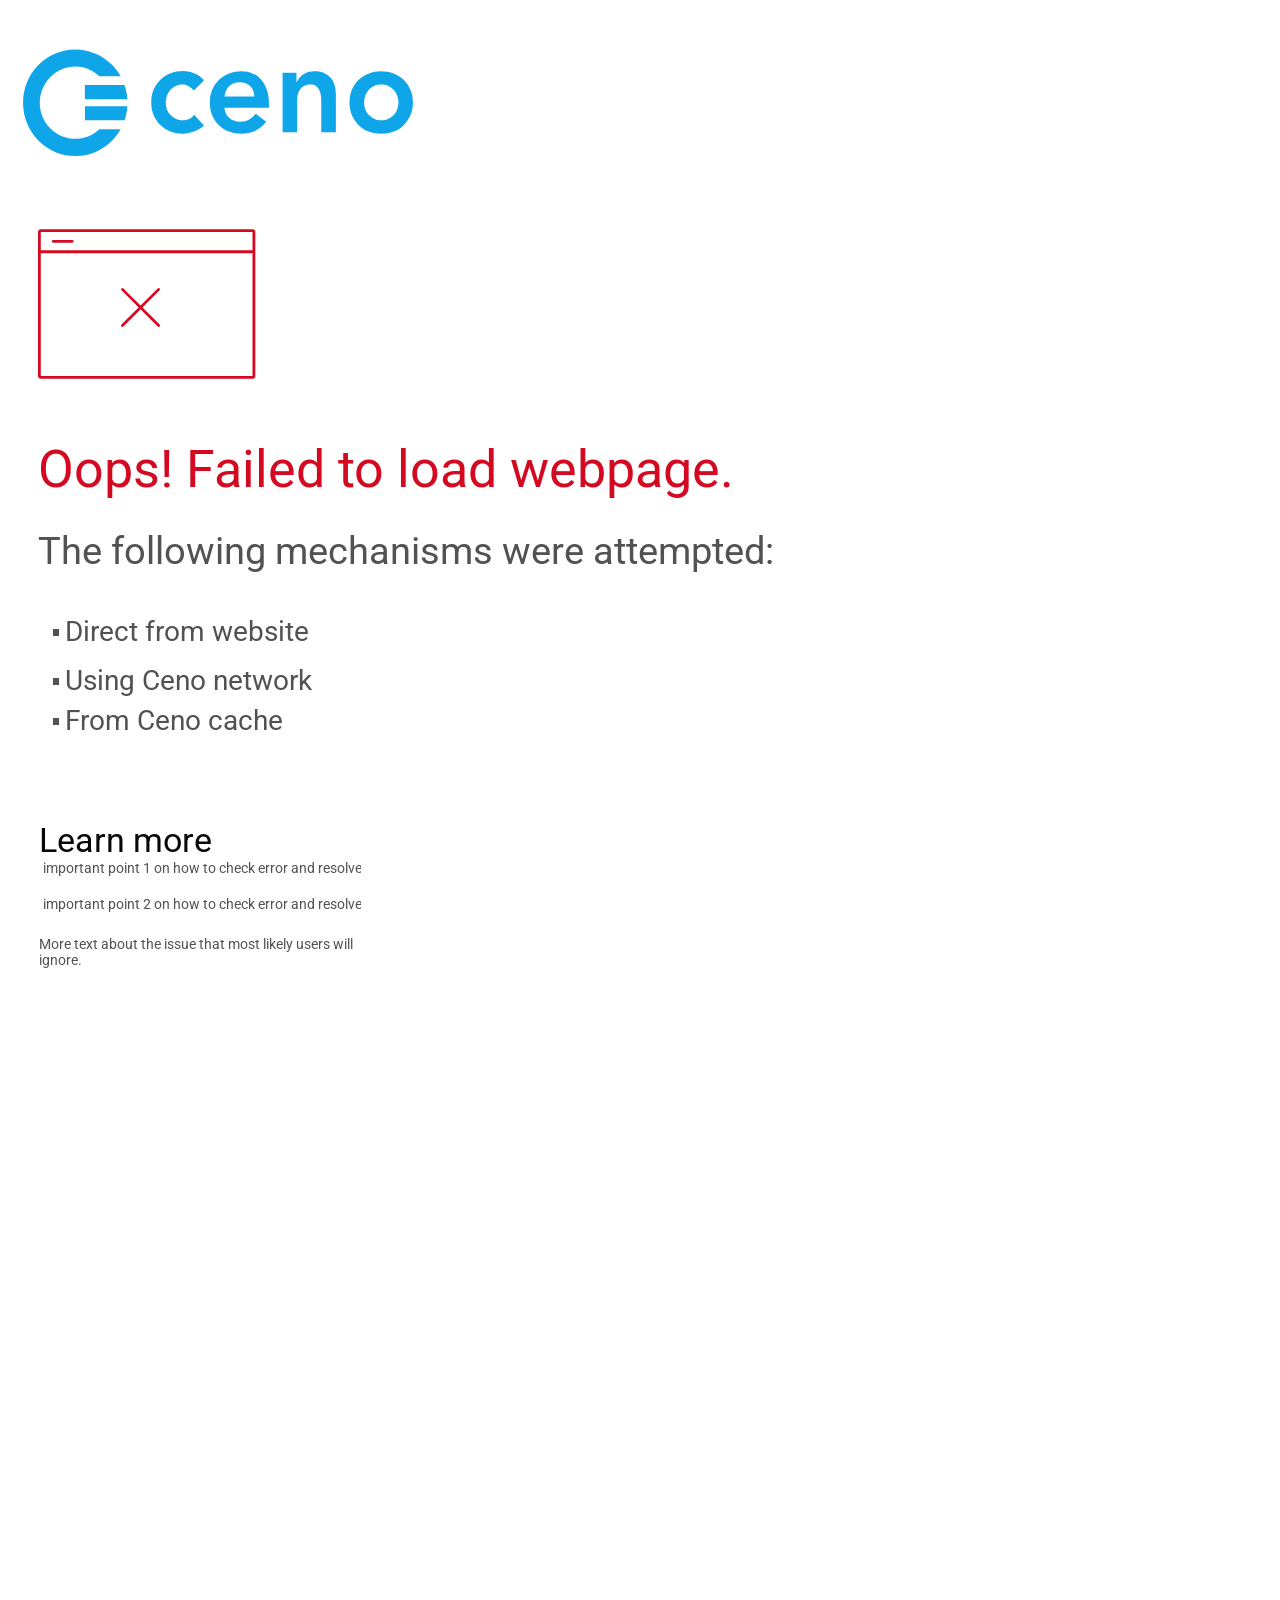
==== app/src/main/assets/server500/index.html @ 6cd1114d "Move server500 folder to assets" ====
<!DOCTYPE html>
<html>
    <head>
        <link href="https://fonts.googleapis.com/css?family=Roboto&display=swap" rel="stylesheet" /><link href="./css/main.css" rel="stylesheet" />
        <title>Document</title>
    </head>
    
    <body>
        <div class="entire">
            <div class="ceno-header"></div>
            <div class="content">
                <div class="weppagefailimage"></div>
                <div class="oopstext">Oops! Failed to load webpage.</div>
                <div class="faileddesc">
                    <span class="subtext">The following mechanisms were attempted:</span>
                    <div class="directfromsource">
                        <div class="v3250_5488"></div>
                        <span class="v3250_5489">Direct from website</span>
                    </div>
                    <div class="usingcenonetwork">
                        <div class="v3250_5495"></div>
                        <span class="v3250_5496">Using Ceno network</span>
                    </div>
                    <div class="fromcenocache">
                        <div class="v3250_5501"></div>
                        <span class="v3250_5502">From Ceno cache</span>
                    </div>
                </div>
            </div>
            <div class="v3251_5562">
                <div class="v3251_5563">
                    <span class="v3251_5564">Learn more</span>
                    <div class="name"></div>
                    <div class="name"></div>
                    <div class="name"></div>
                </div>
                <div class="v3251_5575">
                    <span class="v3251_5568">important point 1 on how to check error and resolve</span>
                    <span class="v3251_5574">important point 2 on how to check error and resolve</span>
                </div>
                <span class="v3251_5573">More text about the issue that most likely users will ignore.</span>
            </div>
        </div>
    </body>
</html>
---- app/src/main/assets/server500/css/main.css ----
* {
  box-sizing: border-box;
}
body {
  font-size: 14px;
}
.entire {
  width: 3000px;
  height: 2200px;
  background: rgba(255,255,255,1);
  opacity: 1;
  position: relative;
  top: 0px;
  left: 0px;
  overflow: hidden;
}
.ceno-header {
  width: 750px;
  height: 110px;
  background: url("../images/logo_color.svg");
  background-repeat: no-repeat;
  background-position: start;
  background-size: contain;
  opacity: 1;
  position: absolute;
  top: 40px;
  left: 15px;
  overflow: hidden;
}
.content {
  width: 1000px;
  height: 1000px;
  opacity: 1;
  position: absolute;
  top: 101px;
  left: 10px;
  margin: 20px;
  overflow: hidden;
}
.v3250_5108 {
  width: 322px;
  height: 64px;
  margin: 12px;
  opacity: 1;
  position: absolute;
  top: 80px;
  left: 0px;
  overflow: hidden;
}
.weppagefailimage {
  width: 1000px;
  height: 150px;
  background: url("../images/web\ page\ fail.svg");
  background-repeat: no-repeat;
  background-position: start;
  background-size: contain;
  opacity: 1;
  position: relative;
  top: 100px;
  left: 0px;
}
.oopstext {
  width: fit-content;
  color: rgba(212,9,33,1);
  left: 0px;
  font-family: Roboto;
  font-weight: Regular;
  font-size: 52px;
  top: 160px;
  opacity: 1;
  position: relative;
  text-align: left;
}
.faileddesc {
  width: fit-content;
  margin: 0px;
  opacity: 1;
  position: absolute;
  top: 370px;
  left: 0px;
}
.subtext {
  width: 322px;
  color: rgba(82,82,83,1);
  position: relative;
  top: 30px;
  left: 0px;
  font-family: Roboto;
  font-weight: Regular;
  font-size: 38px;
  opacity: 1;
  text-align: left;
}
.directfromsource {
  width: 3000px;
  height: auto;
  margin-left: 15px;
  margin-top: 72px;
  opacity: 1;
  position: relative;
}
.v3250_5488 {
  width: 6px;
  height: 7px;
  background: rgba(82,82,83,1);
  opacity: 1;
  position: relative;
  top: 14px;
  left: 0px;
}
.v3250_5489 {
  width: fit-content;
  color: rgba(82,82,83,1);
  position: absolute;
  top: 0px;
  left: 12px;
  font-family: Roboto;
  font-weight: Regular;
  font-size: 28px;
  opacity: 1;
  text-align: left center;
}
.v3250_5490 {
  width: 4px;
  color: rgba(82,82,83,1);
  position: absolute;
  top: 0px;
  left: 4px;
  font-family: Roboto;
  font-weight: Regular;
  font-size: 14px;
  opacity: 1;
  text-align: left;
}
.usingcenonetwork {
  width: 3000px;
  height: auto;
  margin-left: 15px;
  margin-top: 42px;
  opacity: 1;
  position: absolute;
}
.v3250_5495 {
  width: 6px;
  height: 7px;
  background: rgba(82,82,83,1);
  opacity: 1;
  position: relative;
  top: 14px;
  left: 0px;
}
.v3250_5496 {
  width: fit-content;
  color: rgba(82,82,83,1);
  position: absolute;
  top: 0px;
  left: 12px;
  font-family: Roboto;
  font-weight: Regular;
  font-size: 28px;
  opacity: 1;
  text-align: left center;
}
.v3250_5497 {
  width: 4px;
  color: rgba(82,82,83,1);
  position: absolute;
  top: 0px;
  left: 4px;
  font-family: Roboto;
  font-weight: Medium;
  font-size: 14px;
  opacity: 1;
  text-align: right;
}
.fromcenocache {
  width: 3000px;
  height: auto;
  margin-left: 15px;
  margin-top: 82px;
  opacity: 1;
  position: absolute;
}
.v3250_5501 {
  width: 6px;
  height: 7px;
  background: rgba(82,82,83,1);
  opacity: 1;
  position: relative;
  top: 14px;
  left: 0px;
}
.v3250_5502 {
  width: fit-content;
  color: rgba(82,82,83,1);
  position: absolute;
  top: 0px;
  left: 12px;
  font-family: Roboto;
  font-weight: Regular;
  font-size: 28px;
  opacity: 1;
  text-align: left center;
}
.v3250_5503 {
  width: 4px;
  color: rgba(82,82,83,1);
  position: absolute;
  top: 0px;
  left: 4px;
  font-family: Roboto;
  font-weight: Medium;
  font-size: 14px;
  opacity: 1;
  text-align: right;
}
.v3251_5562 {
  width: 322px;
  height: 148px;
  background: rgba(255,255,255,1);
  margin: 12px;
  opacity: 1;
  position: absolute;
  top: 800px;
  left: 19px;
  overflow: hidden;
}
.v3251_5563 {
  width: 322px;
  height: 54px;
  background-size: cover;
  opacity: 1;
  position: relative;
  top: 0px;
  left: 0px;
  overflow: hidden;
}
.v3251_5564 {
  width: 73px;
  color: rgba(8,7,9,1);
  position: relative;
  top: 0px;
  left: 0px;
  font-family: Roboto;
  font-weight: Medium;
  font-size: 34px;
  opacity: 1;
  text-align: left;
}
.v3251_5575 {
  width: 322px;
  height: 68px;
  margin: 4px;
  opacity: 1;
  position: absolute;
  top: 36px;
  left: 0px;
  overflow: hidden;
}
.v3251_5568 {
  width: 322px;
  color: rgba(82,82,83,1);
  position: absolute;
  top: 0px;
  left: 0px;
  font-family: Roboto;
  font-weight: Italic;
  font-size: 14px;
  opacity: 1;
  text-align: left;
}
.v3251_5574 {
  width: 322px;
  color: rgba(82,82,83,1);
  position: absolute;
  top: 36px;
  left: 0px;
  font-family: Roboto;
  font-weight: Italic;
  font-size: 14px;
  opacity: 1;
  text-align: left;
}
.v3251_5573 {
  width: 322px;
  color: rgba(82,82,83,1);
  position: absolute;
  top: 116px;
  left: 0px;
  font-family: Roboto;
  font-weight: Italic;
  font-size: 14px;
  opacity: 1;
  text-align: left;
}
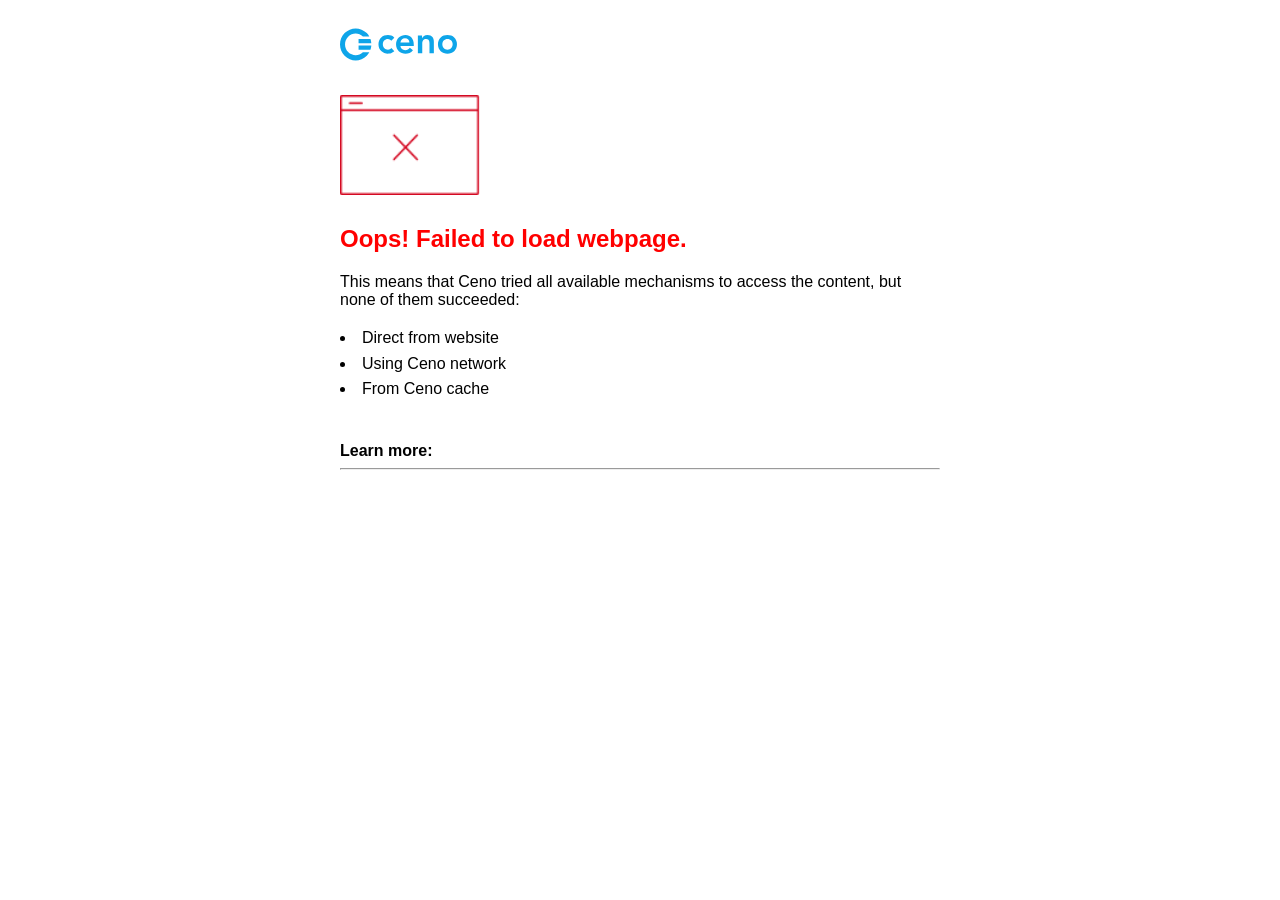
==== commit 08f51d91: "Update webpage files" ====
--- a/app/src/main/assets/server500/index.html
+++ b/app/src/main/assets/server500/index.html
@@ -1,45 +1,44 @@
 <!DOCTYPE html>
-<html>
-    <head>
-        <link href="https://fonts.googleapis.com/css?family=Roboto&display=swap" rel="stylesheet" /><link href="./css/main.css" rel="stylesheet" />
-        <title>Document</title>
-    </head>
-    
-    <body>
-        <div class="entire">
-            <div class="ceno-header"></div>
-            <div class="content">
-                <div class="weppagefailimage"></div>
-                <div class="oopstext">Oops! Failed to load webpage.</div>
-                <div class="faileddesc">
-                    <span class="subtext">The following mechanisms were attempted:</span>
-                    <div class="directfromsource">
-                        <div class="v3250_5488"></div>
-                        <span class="v3250_5489">Direct from website</span>
-                    </div>
-                    <div class="usingcenonetwork">
-                        <div class="v3250_5495"></div>
-                        <span class="v3250_5496">Using Ceno network</span>
-                    </div>
-                    <div class="fromcenocache">
-                        <div class="v3250_5501"></div>
-                        <span class="v3250_5502">From Ceno cache</span>
-                    </div>
-                </div>
-            </div>
-            <div class="v3251_5562">
-                <div class="v3251_5563">
-                    <span class="v3251_5564">Learn more</span>
-                    <div class="name"></div>
-                    <div class="name"></div>
-                    <div class="name"></div>
-                </div>
-                <div class="v3251_5575">
-                    <span class="v3251_5568">important point 1 on how to check error and resolve</span>
-                    <span class="v3251_5574">important point 2 on how to check error and resolve</span>
-                </div>
-                <span class="v3251_5573">More text about the issue that most likely users will ignore.</span>
-            </div>
+<html lang="en">
+<head>
+    <meta charset="UTF-8">
+    <meta name="viewport" content="width=device-width, initial-scale=1.0">
+    <title>Error Page</title>
+    <link rel="stylesheet" href="css/styles.css">
+</head>
+<body>
+    <div class="container">
+        <img src="images/logo_color.svg" alt="Logo" class="logo">
+        <div class="error-icon">
+            <img src="images/web page fail.png" alt="Error Icon">
         </div>
-    </body>
-</html>+        <h2 class="error-message">Oops! Failed to load webpage.</h2>
+        <p>This means that Ceno tried all available mechanisms to access the content, but none of them succeeded:</p>
+        <ul>
+            <li>Direct from website</li>
+            <li>Using Ceno network</li>
+            <li>From Ceno cache</li>
+        </ul>
+        <div onclick="toggleVisibility()" class="learn-more">Learn more:</div>
+        <hr />
+        <div id="details" style="display:none;">
+            <p>You should make sure that the following requirements are fulfilled for Ceno to work:</p>
+            <ul>
+                <li>You are running a recent version of Ceno Browser. Obsolete versions may not be able to communicate with newer injectors or other clients. Check the <a href="#">Download page</a> to know where to get new versions.</li>
+                <li>All access mechanisms in the Settings are enabled. Otherwise Ceno will not be able to circumvent some connectivity issues when accessing content.</li>
+                <li>Your device has a working connection to the network, i.e. your normal Web browser is able to open some Web sites. Ceno and Ouinet cannot work when all network connectivity is shut down.</li>
+            </ul>
+        </div>
+    </div>
+    <script>
+        function toggleVisibility() {
+            var details = document.getElementById('details');
+            if (details.style.display === 'none') {
+                details.style.display = 'block';
+            } else {
+                details.style.display = 'none';
+            }
+        }
+    </script>
+</body>
+</html>
--- a/app/src/main/assets/server500/css/styles.css
+++ b/app/src/main/assets/server500/css/styles.css
@@ -0,0 +1,55 @@
+body {
+  font-family: Arial, sans-serif;
+  padding: 20px;
+  background-color: #fff;
+  color: #000;
+}
+
+.container {
+  max-width: 600px;
+  margin: 0 auto;
+  background-color: #fff;
+  padding: 0;
+}
+
+.logo, .error-icon, .error-message, .learn-more, p, ul {
+  text-align: left;
+}
+
+.logo img, .error-icon img {
+  width: 50px;
+  vertical-align: middle;
+  margin-right: 10px;
+}
+
+.error-icon img {
+  display: inline-block;
+  width: 140px;
+  height: 100px;
+  margin-top: 30px;
+}
+
+.error-message {
+  color: red;
+  margin-top: 30px;
+}
+
+.learn-more {
+  font-weight: bold;
+  cursor: pointer;
+  display: block;
+  margin-top: 40px;
+}
+
+ul {
+  list-style-position: inside;
+  padding: 0;
+}
+
+li {
+  line-height: 1.6;
+}
+
+hr {
+  border-width: 0.3px;
+}
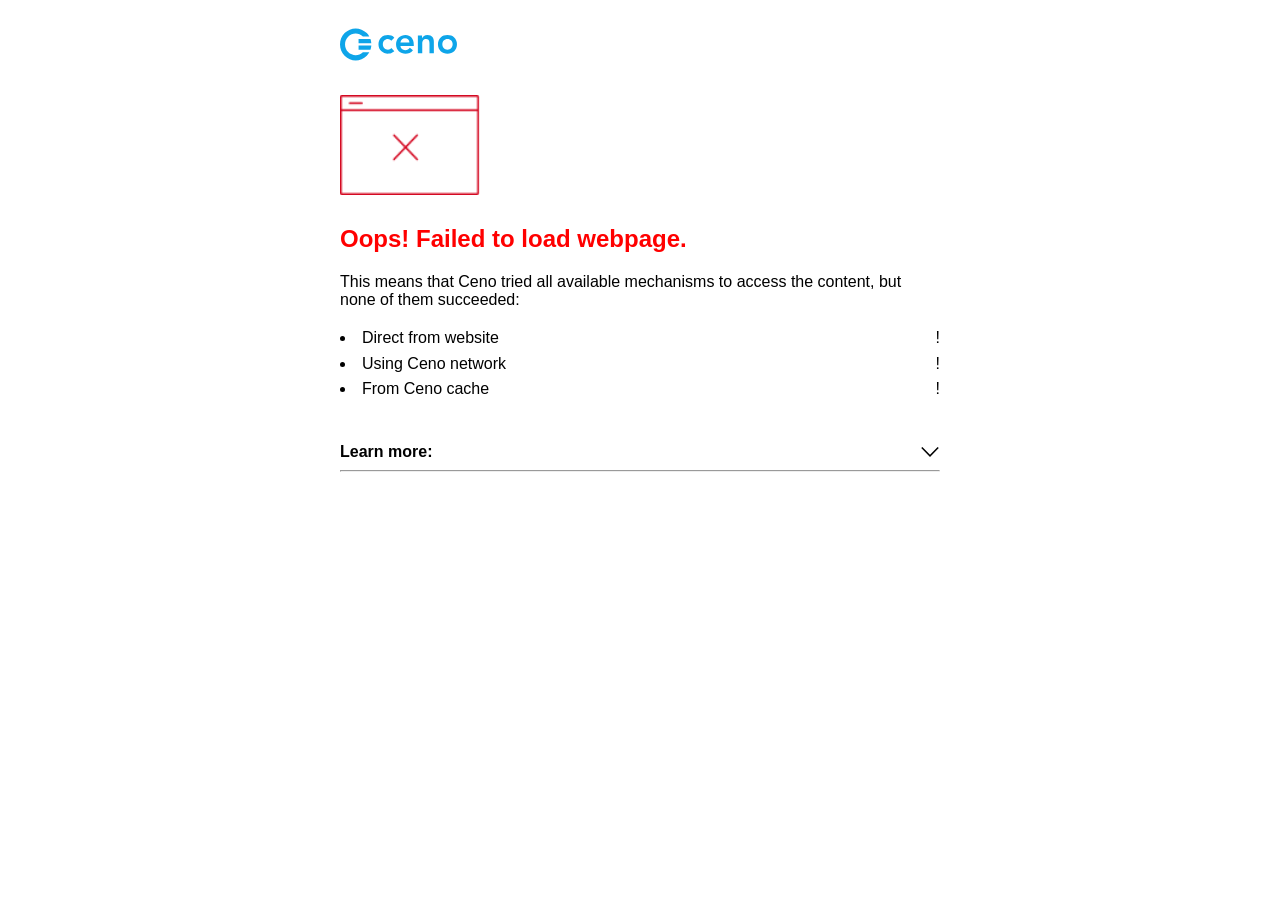
==== commit 56330fa7: "Update html/css" ====
--- a/app/src/main/assets/server500/index.html
+++ b/app/src/main/assets/server500/index.html
@@ -15,11 +15,14 @@
         <h2 class="error-message">Oops! Failed to load webpage.</h2>
         <p>This means that Ceno tried all available mechanisms to access the content, but none of them succeeded:</p>
         <ul>
-            <li>Direct from website</li>
-            <li>Using Ceno network</li>
-            <li>From Ceno cache</li>
+            <li>Direct from website<span class="exclamation">!</span></li>
+            <li>Using Ceno network<span class="exclamation">!</span></li>
+            <li>From Ceno cache<span class="exclamation">!</span></li>
         </ul>
-        <div onclick="toggleVisibility()" class="learn-more">Learn more:</div>
+        <div class="learn-more-container" onclick="toggleVisibility()">
+            <div class="learn-more">Learn more:</div>
+            <img id="arrow" src="images/arrow_down.svg" alt="Arrow" class="arrow">
+        </div>
         <hr />
         <div id="details" style="display:none;">
             <p>You should make sure that the following requirements are fulfilled for Ceno to work:</p>
@@ -33,10 +36,13 @@
     <script>
         function toggleVisibility() {
             var details = document.getElementById('details');
+            var arrow = document.getElementById('arrow');
             if (details.style.display === 'none') {
                 details.style.display = 'block';
+                arrow.src = 'images/arrow_up.svg'; // Change to the up arrow image
             } else {
                 details.style.display = 'none';
+                arrow.src = 'images/arrow_down.svg'; // Change back to the down arrow image
             }
         }
     </script>
--- a/app/src/main/assets/server500/css/styles.css
+++ b/app/src/main/assets/server500/css/styles.css
@@ -12,7 +12,7 @@
   padding: 0;
 }
 
-.logo, .error-icon, .error-message, .learn-more, p, ul {
+.logo, .error-icon, .error-message, .learn-more-container, p, ul {
   text-align: left;
 }
 
@@ -34,11 +34,21 @@
   margin-top: 30px;
 }
 
+.learn-more-container {
+  display: flex;
+  align-items: center;
+  cursor: pointer;
+  margin-top: 40px;
+}
+
 .learn-more {
   font-weight: bold;
-  cursor: pointer;
-  display: block;
-  margin-top: 40px;
+}
+
+.arrow {
+  margin-left: auto;
+  width: 20px;
+  height: 20px;
 }
 
 ul {
@@ -48,8 +58,14 @@
 
 li {
   line-height: 1.6;
+  position: relative;
+}
+
+li .exclamation {
+  position: absolute;
+  right: 0;
 }
 
 hr {
   border-width: 0.3px;
-}+}
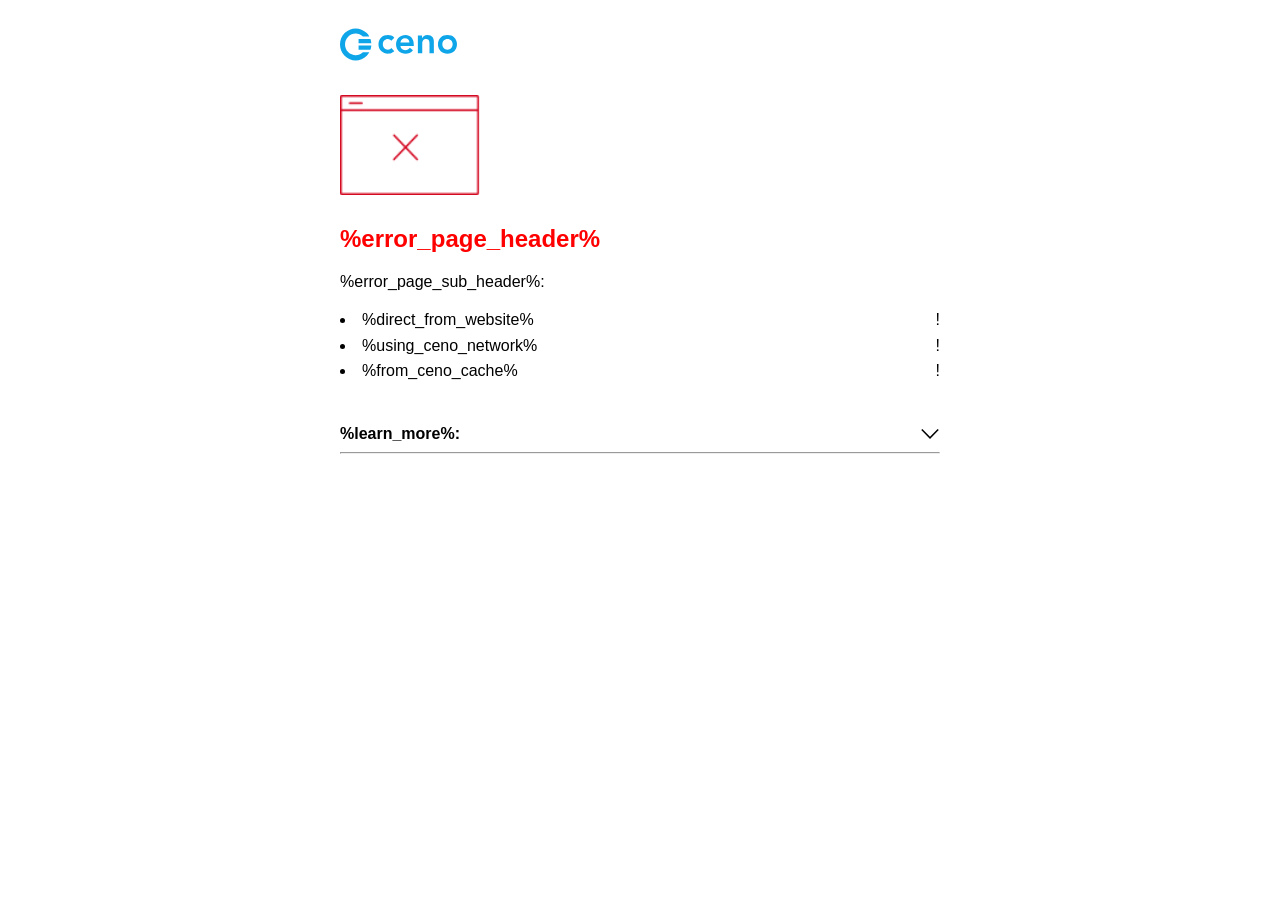
==== commit cd9b833b: "Cater for translations (WIP)" ====
--- a/app/src/main/assets/server500/index.html
+++ b/app/src/main/assets/server500/index.html
@@ -3,7 +3,7 @@
 <head>
     <meta charset="UTF-8">
     <meta name="viewport" content="width=device-width, initial-scale=1.0">
-    <title>Error Page</title>
+    <title>%pageTitle%</title>
     <link rel="stylesheet" href="css/styles.css">
 </head>
 <body>
@@ -12,24 +12,24 @@
         <div class="error-icon">
             <img src="images/web page fail.png" alt="Error Icon">
         </div>
-        <h2 class="error-message">Oops! Failed to load webpage.</h2>
-        <p>This means that Ceno tried all available mechanisms to access the content, but none of them succeeded:</p>
+        <h2 class="error-message">%error_page_header%</h2>
+        <p>%error_page_sub_header%:</p>
         <ul>
-            <li>Direct from website<span class="exclamation">!</span></li>
-            <li>Using Ceno network<span class="exclamation">!</span></li>
-            <li>From Ceno cache<span class="exclamation">!</span></li>
+            <li>%direct_from_website%<span class="exclamation">!</span></li>
+            <li>%using_ceno_network%<span class="exclamation">!</span></li>
+            <li>%from_ceno_cache%<span class="exclamation">!</span></li>
         </ul>
         <div class="learn-more-container" onclick="toggleVisibility()">
-            <div class="learn-more">Learn more:</div>
+            <div class="learn-more">%learn_more%:</div>
             <img id="arrow" src="images/arrow_down.svg" alt="Arrow" class="arrow">
         </div>
         <hr />
         <div id="details" style="display:none;">
-            <p>You should make sure that the following requirements are fulfilled for Ceno to work:</p>
+            <p>%error_page_learn_more_header%:</p>
             <ul>
-                <li>You are running a recent version of Ceno Browser. Obsolete versions may not be able to communicate with newer injectors or other clients. Check the <a href="#">Download page</a> to know where to get new versions.</li>
-                <li>All access mechanisms in the Settings are enabled. Otherwise Ceno will not be able to circumvent some connectivity issues when accessing content.</li>
-                <li>Your device has a working connection to the network, i.e. your normal Web browser is able to open some Web sites. Ceno and Ouinet cannot work when all network connectivity is shut down.</li>
+                <li>error_page_learn_more_1</li>
+                <li>error_page_learn_more_2</li>
+                <li>%error_page_learn_more_3%</li>
             </ul>
         </div>
     </div>
@@ -39,10 +39,10 @@
             var arrow = document.getElementById('arrow');
             if (details.style.display === 'none') {
                 details.style.display = 'block';
-                arrow.src = 'images/arrow_up.svg'; // Change to the up arrow image
+                arrow.src = 'images/arrow_up.svg';
             } else {
                 details.style.display = 'none';
-                arrow.src = 'images/arrow_down.svg'; // Change back to the down arrow image
+                arrow.src = 'images/arrow_down.svg';
             }
         }
     </script>
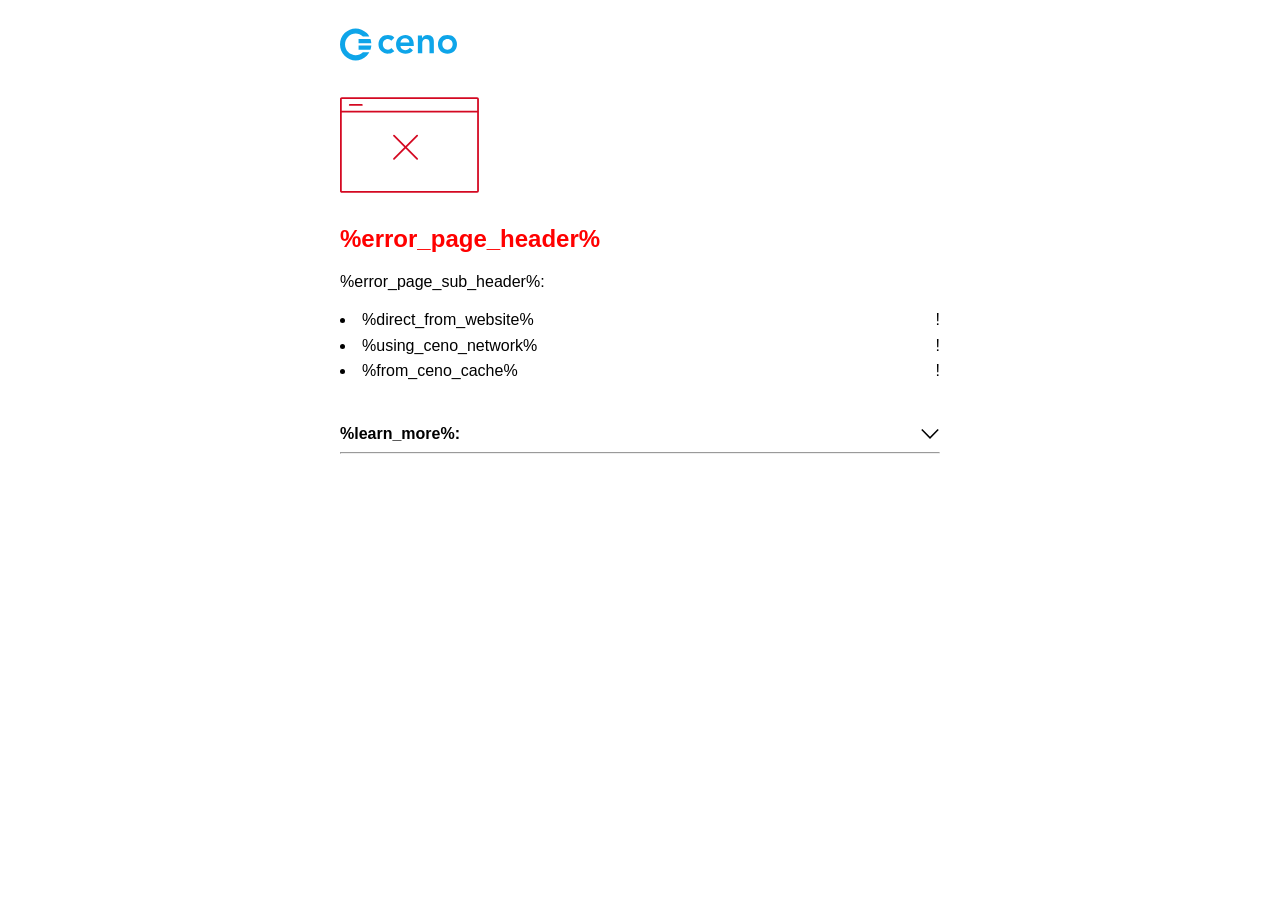
==== commit 94bdb0e7: "Use svg for web page fail image" ====
--- a/app/src/main/assets/server500/index.html
+++ b/app/src/main/assets/server500/index.html
@@ -10,7 +10,7 @@
     <div class="container">
         <img src="images/logo_color.svg" alt="Logo" class="logo">
         <div class="error-icon">
-            <img src="images/web page fail.png" alt="Error Icon">
+            <img src="images/web page fail.svg" alt="Error Icon">
         </div>
         <h2 class="error-message">%error_page_header%</h2>
         <p>%error_page_sub_header%:</p>
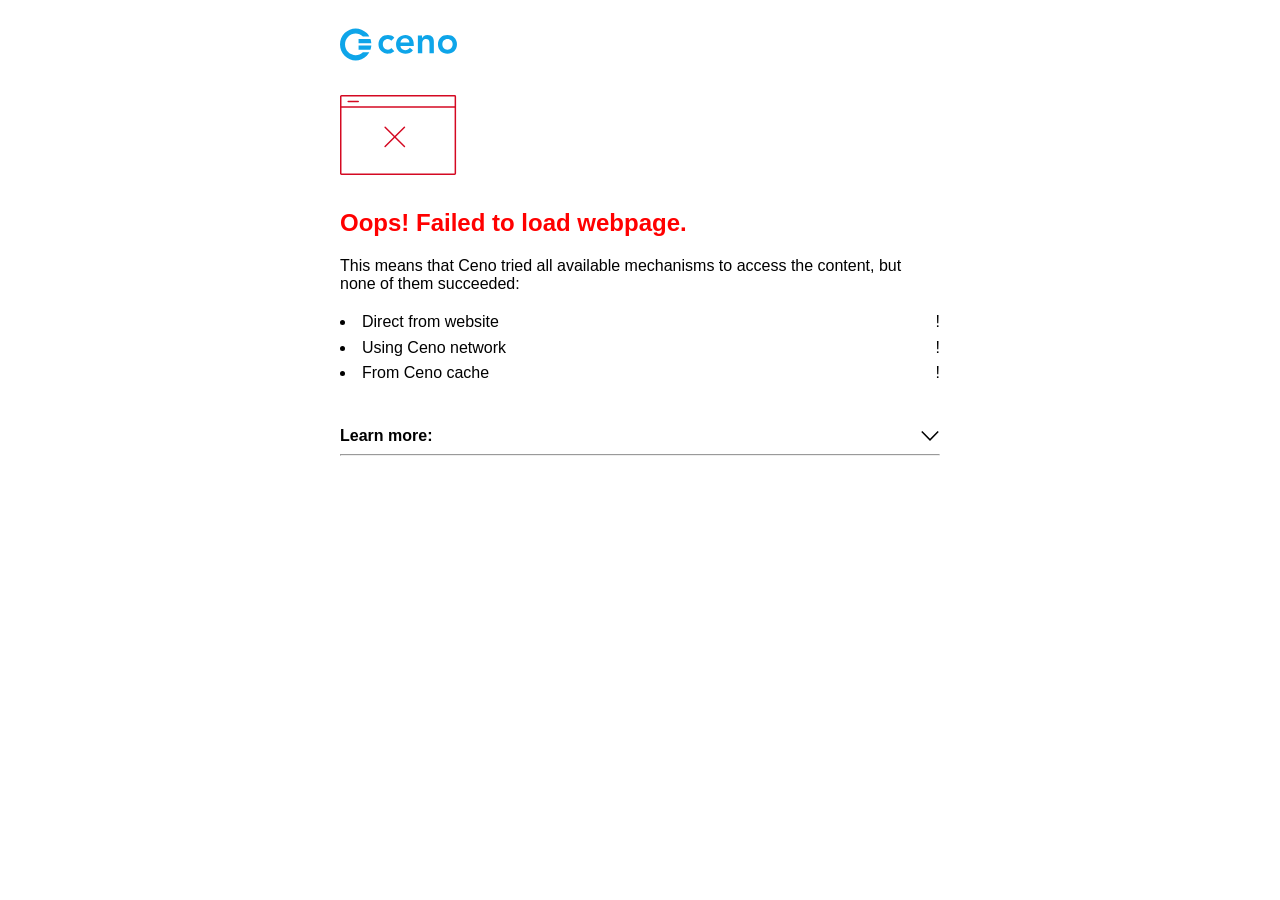
==== commit eb6ada20: "Convert server500 content to single file" ====
--- a/app/src/main/assets/server500/index.html
+++ b/app/src/main/assets/server500/index.html
@@ -3,33 +3,105 @@
 <head>
     <meta charset="UTF-8">
     <meta name="viewport" content="width=device-width, initial-scale=1.0">
-    <title>%pageTitle%</title>
-    <link rel="stylesheet" href="css/styles.css">
+    <title>Error Page</title>
+    <style>
+        body {
+          font-family: Arial, sans-serif;
+          padding: 20px;
+          background-color: #fff;
+          color: #000;
+        }
+
+        .container {
+          max-width: 600px;
+          margin: 0 auto;
+          background-color: #fff;
+          padding: 0;
+        }
+
+        .logo, .error-icon, .error-message, .learn-more-container, p, ul {
+          text-align: left;
+        }
+
+        .logo img, .error-icon img {
+          width: 50px;
+          vertical-align: middle;
+          margin-right: 10px;
+        }
+
+        .error-icon img {
+          display: inline-block;
+          width: 140px;
+          height: 100px;
+          margin-top: 130px;
+        }
+
+        .error-message {
+          color: red;
+          margin-top: 30px;
+        }
+
+        .learn-more-container {
+          display: flex;
+          align-items: center;
+          cursor: pointer;
+          margin-top: 40px;
+        }
+
+        .learn-more {
+          font-weight: bold;
+        }
+
+        .arrow {
+          margin-left: auto;
+          width: 20px;
+          height: 20px;
+        }
+
+        ul {
+          list-style-position: inside;
+          padding: 0;
+        }
+
+        li {
+          line-height: 1.6;
+          position: relative;
+        }
+
+        li .exclamation {
+          position: absolute;
+          right: 0;
+        }
+
+        hr {
+          border-width: 0.3px;
+        }
+    </style>
 </head>
 <body>
     <div class="container">
-        <img src="images/logo_color.svg" alt="Logo" class="logo">
+        <svg width="117" height="33" alt="Logo" class="logo" viewBox="0 0 117 33" fill="none" xmlns="http://www.w3.org/2000/svg"><g clip-path="url(#clip0_3250_5098)"><path d="M51.2928 12.7521C50.778 12.21 50.2398 11.7621 49.6782 11.4557C49.1166 11.1257 48.555 10.9607 47.97 10.9607C47.1744 10.9607 46.449 11.1021 45.8172 11.4086C45.1854 11.715 44.6472 12.0921 44.1792 12.6107C43.7346 13.1057 43.407 13.6714 43.1496 14.3314C42.939 14.9678 42.822 15.6514 42.822 16.335C42.822 17.0186 42.939 17.7021 43.1496 18.3386C43.3836 18.975 43.7346 19.5643 44.1792 20.0593C44.6472 20.5543 45.1854 20.955 45.8172 21.2614C46.449 21.5678 47.1744 21.7093 47.97 21.7093C48.6486 21.7093 49.2804 21.5678 49.8654 21.3086C50.4504 21.0021 50.9418 20.5778 51.363 20.0357L54.288 23.2178C53.8434 23.6657 53.3286 24.0428 52.7436 24.3728C52.182 24.7028 51.6204 24.9621 51.0354 25.1507C50.4504 25.3393 49.8888 25.4807 49.3506 25.5514C48.8124 25.6457 48.3444 25.6928 47.97 25.6928C46.6596 25.6928 45.4194 25.4807 44.2494 25.0328C43.0794 24.585 42.0732 23.9486 41.2308 23.1236C40.3884 22.2986 39.6864 21.3321 39.195 20.1771C38.7036 19.0221 38.4696 17.7257 38.4696 16.3114C38.4696 14.8971 38.7036 13.6243 39.195 12.4693C39.7098 11.3143 40.3884 10.3007 41.2308 9.49928C42.0732 8.67428 43.1028 8.03785 44.2494 7.58999C45.4194 7.14214 46.6596 6.92999 47.97 6.92999C49.0932 6.92999 50.2164 7.14214 51.3162 7.58999C52.4628 8.01428 53.4456 8.69785 54.3114 9.64071L51.2928 12.7521Z" fill="#0EA5E9"/><path d="M60.4188 17.8907C60.5592 19.2343 61.074 20.2714 61.9398 21.0257C62.8056 21.78 63.882 22.1336 65.1222 22.1336C66.222 22.1336 67.1346 21.9214 67.86 21.4736C68.6088 21.0021 69.264 20.4129 69.8256 19.7293L72.9612 22.1571C71.9316 23.4536 70.785 24.3729 69.5214 24.915C68.2578 25.4571 66.924 25.74 65.5434 25.74C64.233 25.74 62.9928 25.5279 61.8228 25.08C60.6528 24.6321 59.6466 23.9957 58.8042 23.1707C57.9618 22.3457 57.2598 21.3793 56.7684 20.2243C56.277 19.0693 56.043 17.7729 56.043 16.3586C56.043 14.9443 56.277 13.6714 56.7684 12.5164C57.2832 11.3614 57.9618 10.3479 58.8042 9.54643C59.6466 8.72143 60.6762 8.085 61.8228 7.63714C62.9928 7.18929 64.233 6.97714 65.5434 6.97714C66.7602 6.97714 67.86 7.18929 68.8662 7.63714C69.8958 8.06143 70.7616 8.67428 71.4636 9.49928C72.189 10.3243 72.7506 11.3379 73.1484 12.54C73.5696 13.7421 73.7802 15.1093 73.7802 16.665V17.8907H60.4188ZM69.4044 14.5436C69.381 13.2236 68.9832 12.21 68.211 11.4557C67.4388 10.6779 66.339 10.3007 64.9584 10.3007C63.648 10.3007 62.595 10.6779 61.8228 11.4557C61.074 12.2336 60.606 13.2471 60.4422 14.5436H69.4044Z" fill="#0EA5E9"/><path d="M77.8752 7.40144H82.0404V10.2772H82.1106C82.5318 9.38144 83.1636 8.60358 84.006 7.96715C84.8484 7.30715 86.0184 6.95358 87.4692 6.95358C88.6392 6.95358 89.622 7.14215 90.4176 7.54287C91.2366 7.94358 91.9152 8.46215 92.43 9.09858C92.9448 9.73501 93.2958 10.4893 93.5298 11.3379C93.7404 12.1864 93.8574 13.0586 93.8574 13.9779V25.245H89.4816V16.2172C89.4816 15.7222 89.4582 15.18 89.4114 14.5907C89.3646 13.9779 89.2242 13.3886 89.0136 12.87C88.8264 12.3279 88.4988 11.88 88.0542 11.5264C87.6096 11.1493 87.0246 10.9607 86.2758 10.9607C85.5504 10.9607 84.9186 11.0786 84.4038 11.3379C83.9124 11.5972 83.5146 11.9272 83.1636 12.3514C82.836 12.7757 82.6254 13.2472 82.4616 13.8129C82.3212 14.355 82.251 14.9207 82.251 15.5336V25.2922H77.8752V7.40144Z" fill="#0EA5E9"/><path d="M97.9524 16.335C97.9524 14.9207 98.1864 13.6479 98.6778 12.4929C99.1926 11.3379 99.8712 10.3243 100.714 9.52287C101.556 8.69787 102.586 8.06144 103.732 7.61358C104.902 7.16573 106.142 6.95358 107.453 6.95358C108.763 6.95358 110.003 7.16573 111.173 7.61358C112.343 8.06144 113.35 8.69787 114.192 9.52287C115.034 10.3479 115.713 11.3379 116.204 12.4929C116.719 13.6243 116.977 14.9207 116.977 16.335C116.977 17.7493 116.719 19.0457 116.204 20.2007C115.713 21.3322 115.058 22.3222 114.192 23.1472C113.35 23.9722 112.32 24.6086 111.173 25.0564C110.003 25.5043 108.763 25.7164 107.453 25.7164C106.142 25.7164 104.902 25.5043 103.732 25.0564C102.562 24.6086 101.556 23.9722 100.714 23.1472C99.8712 22.3222 99.1926 21.3557 98.6778 20.2007C98.1864 19.0457 97.9524 17.7493 97.9524 16.335ZM102.328 16.335C102.328 17.0186 102.445 17.7022 102.656 18.3386C102.89 18.975 103.241 19.5643 103.685 20.0593C104.153 20.5543 104.692 20.955 105.323 21.2614C105.955 21.5679 106.681 21.7093 107.476 21.7093C108.272 21.7093 108.997 21.5679 109.629 21.2614C110.261 20.955 110.799 20.5779 111.244 20.0593C111.712 19.5643 112.039 18.9986 112.273 18.3386C112.507 17.7022 112.648 17.0186 112.648 16.335C112.648 15.6514 112.531 14.9679 112.273 14.3314C112.063 13.695 111.712 13.1057 111.244 12.6107C110.799 12.1157 110.261 11.715 109.629 11.4086C108.997 11.1022 108.272 10.9607 107.476 10.9607C106.681 10.9607 105.955 11.1022 105.323 11.4086C104.692 11.715 104.153 12.0922 103.685 12.6107C103.241 13.1057 102.913 13.6714 102.656 14.3314C102.445 14.9679 102.328 15.6279 102.328 16.335Z" fill="#0EA5E9"/><path fill-rule="evenodd" clip-rule="evenodd" d="M29.2968 8.48571C28.6182 7.28357 27.7758 6.15214 26.7696 5.115C20.6388 -1.13143 10.7172 -1.13143 4.6098 5.115C-1.521 11.3614 -1.521 21.4736 4.6098 27.72C10.7406 33.9664 20.6622 33.9664 26.7696 27.72C27.7758 26.6828 28.6182 25.5514 29.2968 24.3493H22.9086C18.7434 28.3093 12.2148 28.215 8.1432 24.09C4.0014 19.8707 4.0014 12.9879 8.1432 8.76857C12.2148 4.59643 18.7434 4.52571 22.9086 8.48571H29.2968Z" fill="#0EA5E9"/><path fill-rule="evenodd" clip-rule="evenodd" d="M18.5796 17.4664V21.7093H30.4668C30.6072 21.3321 30.7242 20.9314 30.8178 20.5307C31.0986 19.4936 31.2624 18.48 31.3092 17.4664H18.5796Z" fill="#0EA5E9"/><path fill-rule="evenodd" clip-rule="evenodd" d="M31.3092 15.345C31.2156 13.8836 30.9114 12.4457 30.4434 11.1021H18.5562V15.345H31.3092Z" fill="#0EA5E9"/></g><defs><clipPath id="clip0_3250_5098"><rect width="117" height="33" fill="white"/></clipPath></defs></svg>
         <div class="error-icon">
-            <img src="images/web page fail.svg" alt="Error Icon">
+            <svg width="117" height="80" style="margin-top: 30px;" alt="Error Icon" viewBox="0 0 117 80" fill="none" xmlns="http://www.w3.org/2000/svg"><path d="M1.48837 0.744186H114.605C115.016 0.744186 115.349 1.07737 115.349 1.48837V78.5116C115.349 78.9226 115.016 79.2558 114.605 79.2558H1.48838C1.07737 79.2558 0.744186 78.9226 0.744186 78.5116V54.4186V28.8372V1.48837C0.744186 1.07737 1.07737 0.744186 1.48837 0.744186Z" stroke="#D40922" stroke-width="1.48837" stroke-linecap="round"/><path d="M0.744156 12.093H115.349" stroke="#D40922" stroke-width="1.48837"/><path d="M8.18604 6.51157H18.2326" stroke="#D40922" stroke-width="1.48837" stroke-linecap="round"/><path d="M64.4607 32.186L45.1118 51.5348" stroke="#D40922" stroke-width="1.48837" stroke-linecap="round"/><path d="M45.1118 32.186L64.4607 51.5348" stroke="#D40922" stroke-width="1.48837" stroke-linecap="round"/></svg>
         </div>
-        <h2 class="error-message">%error_page_header%</h2>
-        <p>%error_page_sub_header%:</p>
+        <h2 class="error-message">Oops! Failed to load webpage.</h2>
+        <p>This means that Ceno tried all available mechanisms to access the content, but none of them succeeded:</p>
         <ul>
-            <li>%direct_from_website%<span class="exclamation">!</span></li>
-            <li>%using_ceno_network%<span class="exclamation">!</span></li>
-            <li>%from_ceno_cache%<span class="exclamation">!</span></li>
+            <li>Direct from website<span class="exclamation">!</span></li>
+            <li>Using Ceno network<span class="exclamation">!</span></li>
+            <li>From Ceno cache<span class="exclamation">!</span></li>
         </ul>
         <div class="learn-more-container" onclick="toggleVisibility()">
-            <div class="learn-more">%learn_more%:</div>
-            <img id="arrow" src="images/arrow_down.svg" alt="Arrow" class="arrow">
+            <div class="learn-more">Learn more:</div>
+            <svg id="arrow" class="arrow" viewBox="0 0 1024 1024" alt="Arrow" class="icon"  version="1.1" xmlns="http://www.w3.org/2000/svg"><path d="M903.232 256l56.768 50.432L512 768 64 306.432 120.768 256 512 659.072z" fill="#000000" /></svg>
         </div>
         <hr />
         <div id="details" style="display:none;">
-            <p>%error_page_learn_more_header%:</p>
+            <p>You should make sure that the following requirements are fulfilled for Ceno to work:</p>
             <ul>
-                <li>error_page_learn_more_1</li>
-                <li>error_page_learn_more_2</li>
-                <li>%error_page_learn_more_3%</li>
+                <li>You are running a recent version of Ceno Browser. Obsolete versions may not be able to communicate with newer injectors or other clients. Check the <a href="#">Download page</a> to know where to get new versions.</li>
+                <li>All access mechanisms in the Settings are enabled. Otherwise Ceno will not be able to circumvent some connectivity issues when accessing content.</li>
+                <li>Your device has a working connection to the network, i.e. your normal Web browser is able to open some Web sites. Ceno and Ouinet cannot work when all network connectivity is shut down.</li>
             </ul>
         </div>
     </div>
@@ -39,10 +111,10 @@
             var arrow = document.getElementById('arrow');
             if (details.style.display === 'none') {
                 details.style.display = 'block';
-                arrow.src = 'images/arrow_up.svg';
+                arrow.innerHTML = '<svg fill="#000000" height="800px" width="800px" version="1.1" id="Layer_1" xmlns="http://www.w3.org/2000/svg" xmlns:xlink="http://www.w3.org/1999/xlink" viewBox="0 0 512 512" xml:space="preserve"><g><g><path d="M505.752,358.248L271.085,123.582c-8.331-8.331-21.839-8.331-30.17,0L6.248,358.248c-8.331,8.331-8.331,21.839,0,30.17s21.839,8.331,30.17,0L256,168.837l219.582,219.582c8.331,8.331,21.839,8.331,30.17,0S514.083,366.58,505.752,358.248z"/></g></g></svg>'
             } else {
                 details.style.display = 'none';
-                arrow.src = 'images/arrow_down.svg';
+                arrow.innerHTML = '<svg id="arrow" class="arrow" viewBox="0 0 1024 1024" alt="Arrow" class="icon"  version="1.1" xmlns="http://www.w3.org/2000/svg"><path d="M903.232 256l56.768 50.432L512 768 64 306.432 120.768 256 512 659.072z" fill="#000000" /></svg>';
             }
         }
     </script>
